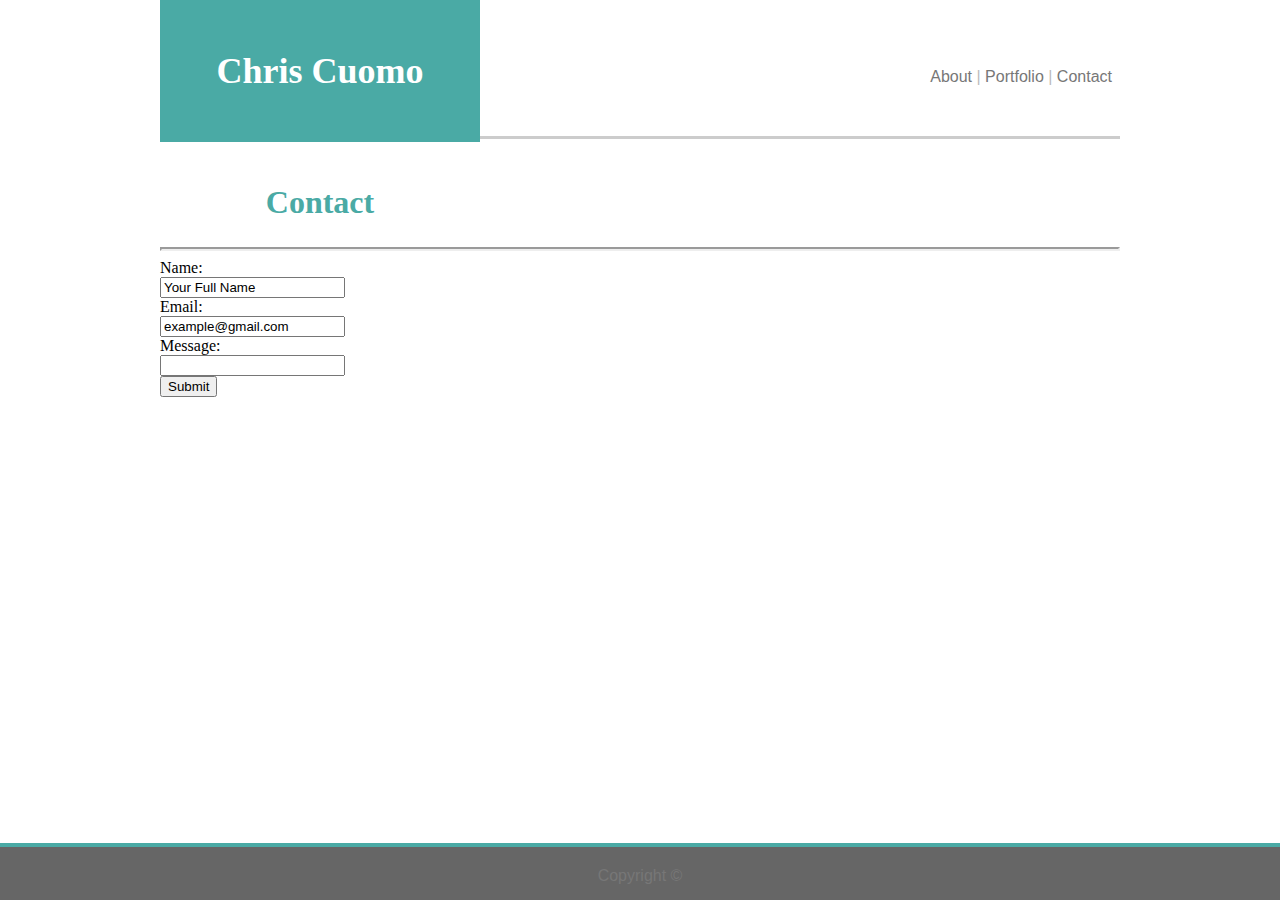
==== contact.html @ b41428fe "contact page probdone" ====
<!DOCTYPE html>
<html lang="en">
    <head>
        <meta charset="UTF-8">
        <meta name="viewport" content="width=device-width, initial-scale=1.0">
        <meta http-equiv="X-UA-Compatible" content="ie=edge">
        <title>Chris Cuomo Portfolio</title>
        <link rel="stylesheet" type="text/css" href="assets/css/basicreset.css">
        <link rel="stylesheet" type="text/css" href="assets/css/style.css">
    </head>
<body background="assets/images/Full Background.png">
    <header>
        <h1 class="header">Chris Cuomo</h1>
        <nav class="navheader">
            <a href="index.html">About</a><span style="opacity: 0.5"> | </span>
            <a href="portfolio.html">Portfolio</a><span style="opacity: 0.5"> | </span>
            <a href="contact.html">Contact</a><!--
                  -->
        </nav>
    </header>
    <br>
<div id="contactform">
    <h2 id="contacttext">Contact</h2>
    <hr>
    <form action="none">
       Name:<br>
        <input id="name" type="text" name="yourname" value="Your Full Name">
        <br>
        Email:<br>
        <input id="email" type="text" name="email" value="example@gmail.com">
        <br>
        Message:<br>
        <input id="message" type="text" name="message" value="">
        <br>
        <input id="submit" type="submit" value="Submit">
    </form>
</div>
<div class="footer">
        <p style="margin-top: 20px">Copyright ©</p>
</div> 
</body>
</html>
---- assets/css/style.css ----
* {
    box-sizing: border-box;
}
body {
  max-width: 960px;
  position: relative;
  margin: auto;
}
/* Header */
header {
  background: #fff;
	height: 139px;
	font-family: 'Georgia', Times, Times New Roman, serif;
	color: #777777;
	border-bottom: 3px solid #cccccc;
}
/* Chris Cuomo Header */
.header{
  font-size: 36px;
  text-align: center;
  width: 33.33%;
  border: 15px;
  padding: 50px;
  background-color: #4aaaa5;
  float: left;
}
/* Hyper Links */
.navheader{
  font-family: 'Arial', 'Helvetica Neue', Helvetica, sans-serif;
  color: #777777;
  float: right;
  margin-right: 8px;
  position: relative;
  bottom: -50%;
}
/* hovers on hyper links */
a {
	color: #777777;
	text-decoration: none;
}
a:visited {
	color: #777777;
}

a:hover {
	color: #db9936;
}

#aboutme {
  background: #ffffff;
	height: 450px;
	padding: 15px;
	overflow: auto;
}

/* My Image */
.ChrisCuomo{
  float: left;
	margin: 15px 15px 0px 15px;
  }
/* Headers */
h1 {
  color: #ffffff;
  margin-top: 0%;
}
h2 {
  width: 33.33%;
  font-size: 2em;
  text-align: center;
  color: #4aaaa5;
  position: relative;
  /*bottom: -13px;*/
}
/* Paragraph Specials */
#firstp {
  margin-top: 22px;
}
/* Colors */
p {
    color: #777777;
}
/* Fonts */
  p{
    font-family: Arial;
  }
/* hr specials */
hr {
  border-width: 2px;
  color: #777777;
}
/* footer */
.footer {
  height: 57px;
  position: fixed;
  left: 0;
  bottom: 0;
  width: 100%;
  border-top: 4px solid #4aaaa5;
  background-color: #666666;
  color: #777777;
  text-align: center;
}
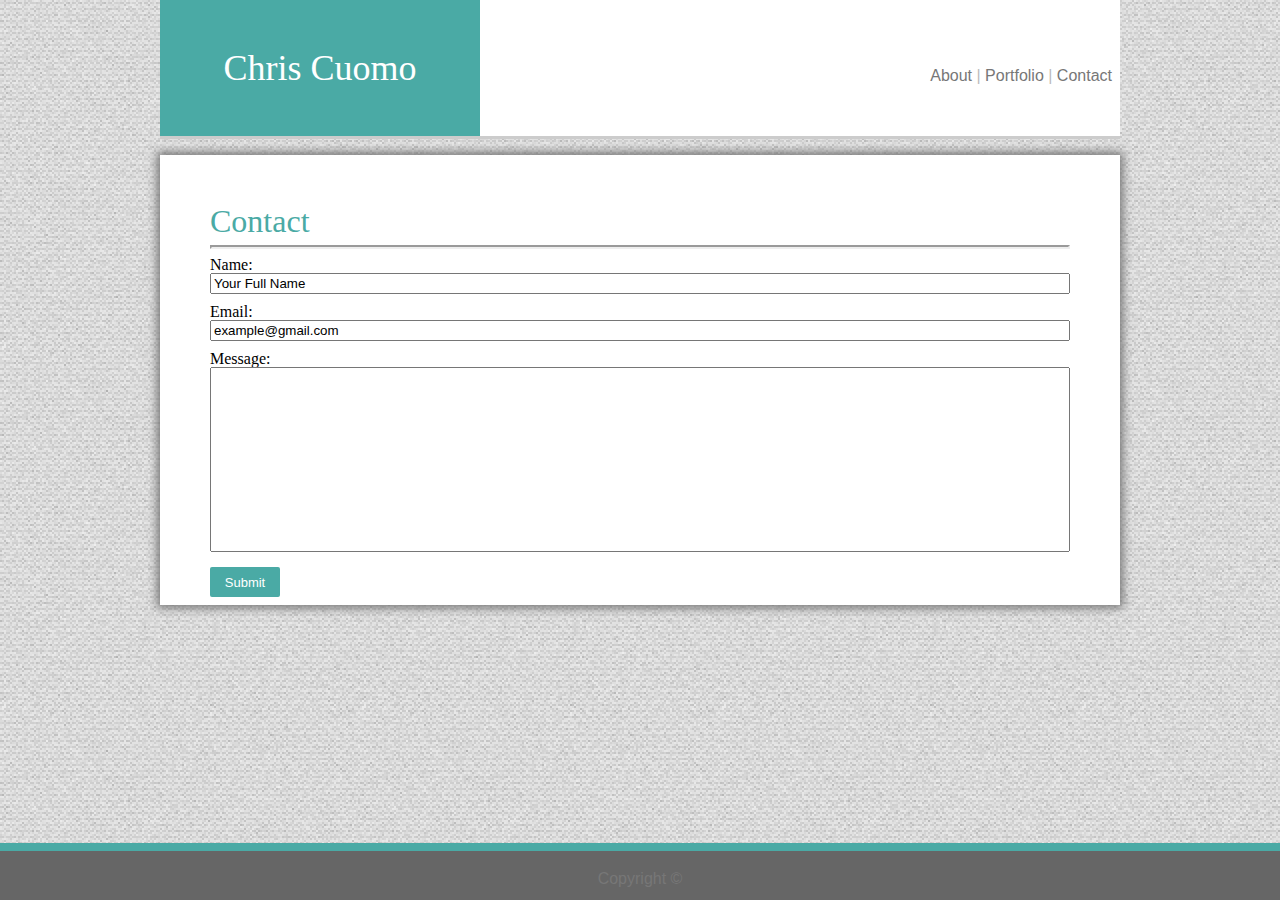
==== commit 44ba6f1d: "all final except for About Me text" ====
--- a/contact.html
+++ b/contact.html
@@ -8,7 +8,7 @@
         <link rel="stylesheet" type="text/css" href="assets/css/basicreset.css">
         <link rel="stylesheet" type="text/css" href="assets/css/style.css">
     </head>
-<body background="assets/images/Full Background.png">
+<body background="assets/images/Full-Background.png">
     <header>
         <h1 class="header">Chris Cuomo</h1>
         <nav class="navheader">
--- a/assets/css/basicreset.css
+++ b/assets/css/basicreset.css
@@ -0,0 +1,48 @@
+/* http://meyerweb.com/eric/tools/css/reset/ 
+   v2.0 | 20110126
+   License: none (public domain)
+*/
+
+html, body, div, span, applet, object, iframe,
+h1, h2, h3, h4, h5, h6, p, blockquote, pre,
+a, abbr, acronym, address, big, cite, code,
+del, dfn, em, img, ins, kbd, q, s, samp,
+small, strike, strong, sub, sup, tt, var,
+b, u, i, center,
+dl, dt, dd, ol, ul, li,
+fieldset, form, label, legend,
+table, caption, tbody, tfoot, thead, tr, th, td,
+article, aside, canvas, details, embed, 
+figure, figcaption, footer, header, hgroup, 
+menu, nav, output, ruby, section, summary,
+time, mark, audio, video {
+	margin: 0;
+	padding: 0;
+	border: 0;
+	font-size: 100%;
+	font: inherit;
+	vertical-align: baseline;
+}
+/* HTML5 display-role reset for older browsers */
+article, aside, details, figcaption, figure, 
+footer, header, hgroup, menu, nav, section {
+	display: block;
+}
+body {
+	line-height: 1;
+}
+ol, ul {
+	list-style: none;
+}
+blockquote, q {
+	quotes: none;
+}
+blockquote:before, blockquote:after,
+q:before, q:after {
+	content: '';
+	content: none;
+}
+table {
+	border-collapse: collapse;
+	border-spacing: 0;
+}--- a/assets/css/style.css
+++ b/assets/css/style.css
@@ -48,15 +48,16 @@
 
 #aboutme {
   background: #ffffff;
-	height: 450px;
-	padding: 15px;
-	overflow: auto;
+	height: 550px;
+	padding: 50px;
+  overflow: auto;
+  box-shadow: 0px 0px 9px 3px #777777;
 }
 
 /* My Image */
 .ChrisCuomo{
   float: left;
-	margin: 15px 15px 0px 15px;
+	margin: 10px 10px 131px 0px;
   }
 /* Headers */
 h1 {
@@ -66,14 +67,13 @@
 h2 {
   width: 33.33%;
   font-size: 2em;
-  text-align: center;
+  text-align: left;
   color: #4aaaa5;
   position: relative;
-  /*bottom: -13px;*/
 }
 /* Paragraph Specials */
 #firstp {
-  margin-top: 22px;
+  margin-top: 15px;
 }
 /* Colors */
 p {
@@ -88,6 +88,80 @@
   border-width: 2px;
   color: #777777;
 }
+/* Contact Page */
+#contacttext {
+  text-align: left;
+  color: #4aaaa5;
+}
+#message {
+	height: 185px;
+  margin-bottom: 10px;
+  width: 100%
+}
+#email {
+  margin-bottom: 10px;
+  width: 100%
+}
+#name {
+  margin-bottom: 10px;
+  width: 100%
+}
+#contactform {
+  box-shadow: 0px 0px 9px 3px #777777;
+  background: #ffffff;
+  height: 450px;
+	padding: 50px;
+	overflow: auto;
+}
+#submit {
+  color: #fff;
+    width: 70px;
+    height: 30px;
+    background: #4aaaa5;
+    border: none;
+    margin-top: 5px;
+    border-radius: 2px;
+    font-size: 13px;
+}
+#submit:hover {
+	cursor: pointer;
+  background-color: #db9936;
+}
+/* */
+/* Portfolio Page */
+
+.floatedlist {
+  float: left;
+  width: 33.33%;
+  padding: 6px;
+  }
+  
+  .column img {
+    margin-top: 12px;
+  }
+
+.portbreak {
+  content: "";
+  margin: .5em;
+  display: block;
+}
+#portfolio {
+box-shadow: 0px 0px 9px 3px #777777;
+  background: #ffffff;
+  height: 537px;
+	padding: 50px;
+  overflow: auto;
+}
+.portfolionames {
+    color: #ffffff;
+    background-color: #4aaaa5;
+    line-height: 29px;
+    text-align: center;
+    position: relative;
+    margin-right:5px;
+    width: 100%;
+    bottom: 37px;
+}
 /* footer */
 .footer {
   height: 57px;
@@ -95,7 +169,7 @@
   left: 0;
   bottom: 0;
   width: 100%;
-  border-top: 4px solid #4aaaa5;
+  border-top: 8px solid #4aaaa5;
   background-color: #666666;
   color: #777777;
   text-align: center;
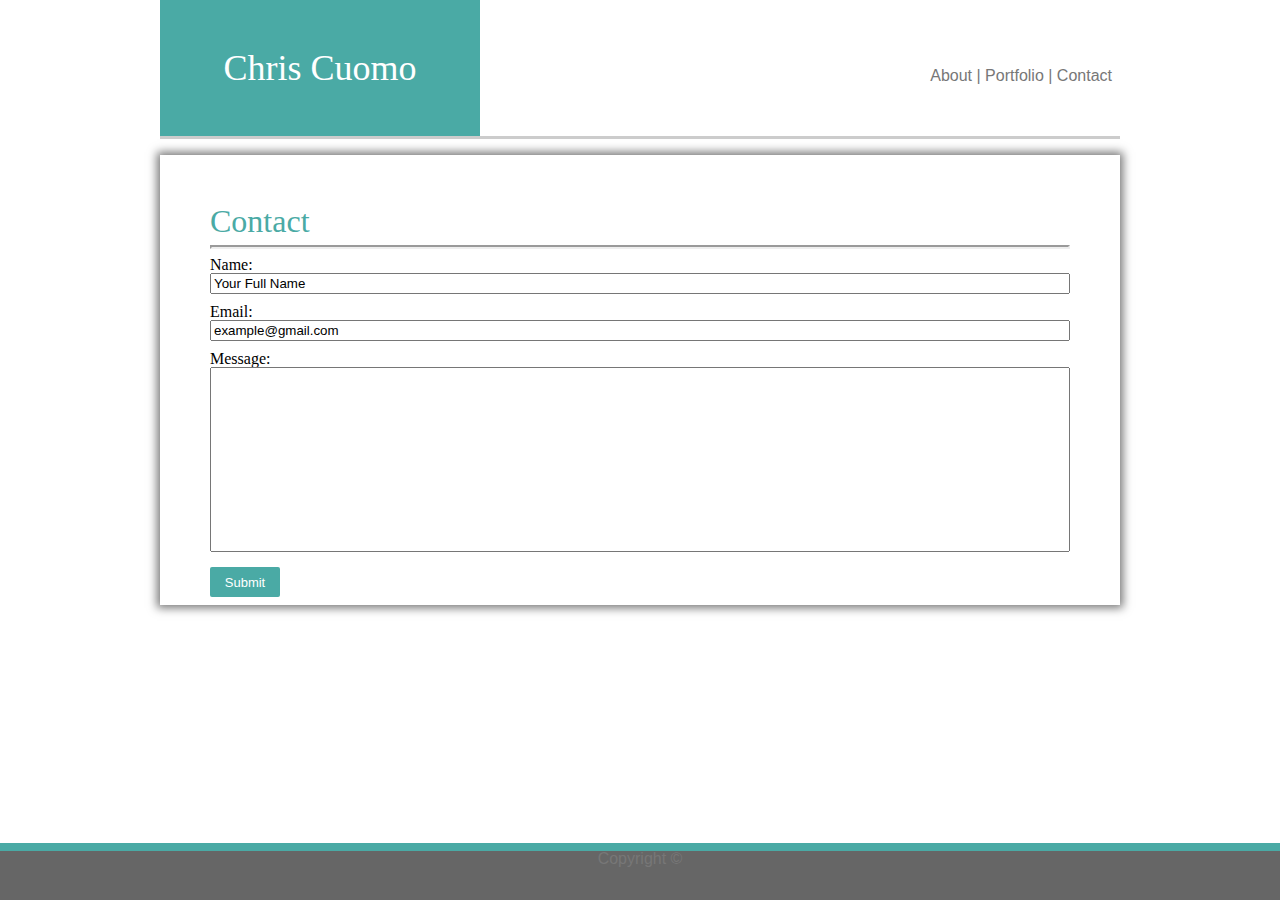
==== commit 34d4fa52: "fixed inline styles" ====
--- a/contact.html
+++ b/contact.html
@@ -8,12 +8,12 @@
         <link rel="stylesheet" type="text/css" href="assets/css/basicreset.css">
         <link rel="stylesheet" type="text/css" href="assets/css/style.css">
     </head>
-<body background="assets/images/Full-Background.png">
+<body>
     <header>
         <h1 class="header">Chris Cuomo</h1>
         <nav class="navheader">
-            <a href="index.html">About</a><span style="opacity: 0.5"> | </span>
-            <a href="portfolio.html">Portfolio</a><span style="opacity: 0.5"> | </span>
+            <a href="index.html">About</a><span class="opaq"> | </span>
+            <a href="portfolio.html">Portfolio</a><span class="opaq"> | </span>
             <a href="contact.html">Contact</a><!--
                   -->
         </nav>
@@ -36,7 +36,7 @@
     </form>
 </div>
 <div class="footer">
-        <p style="margin-top: 20px">Copyright ©</p>
+        <p class="pfoot">Copyright ©</p>
 </div> 
 </body>
 </html>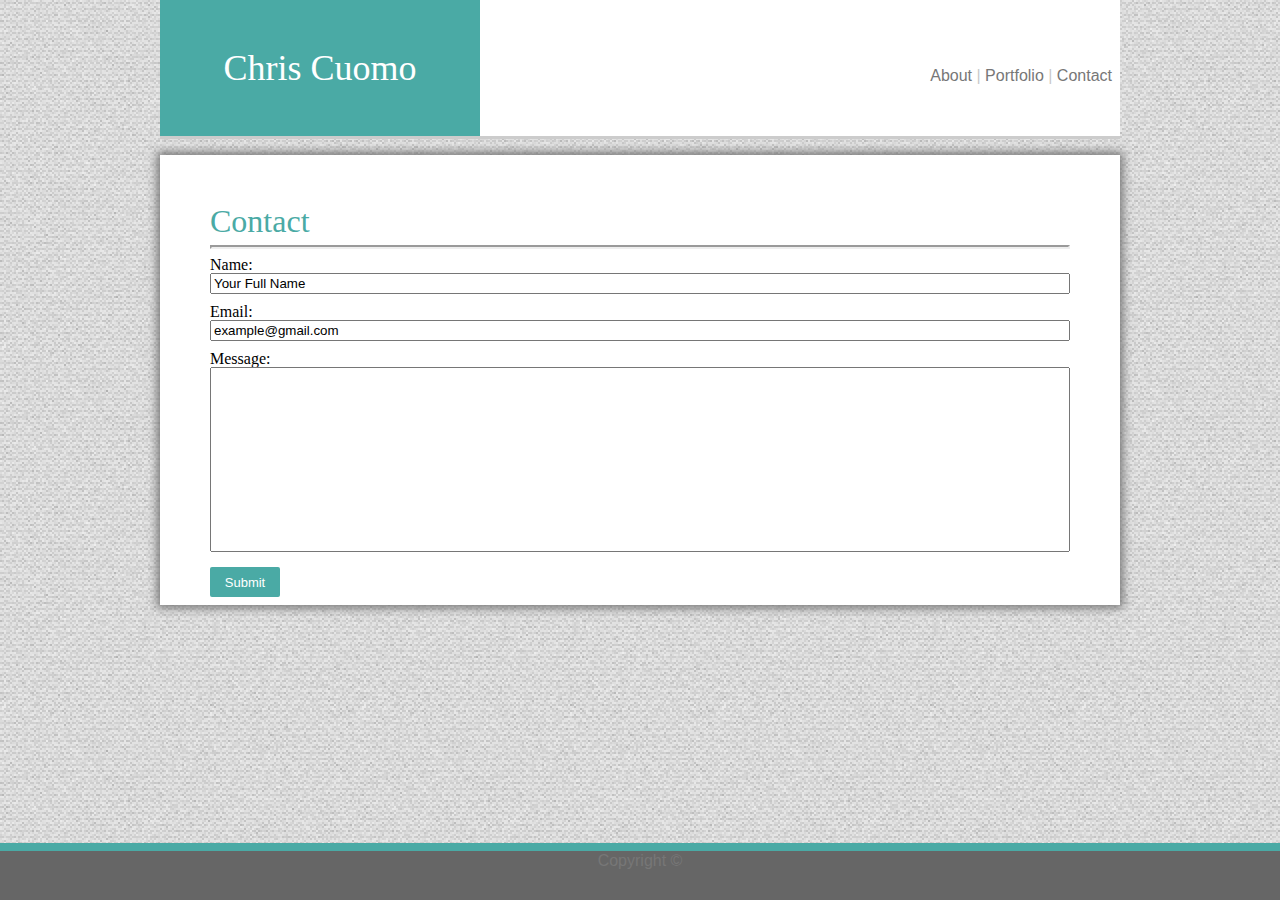
==== commit ec779ec7: "finalized changes inline style" ====
--- a/contact.html
+++ b/contact.html
@@ -36,7 +36,7 @@
     </form>
 </div>
 <div class="footer">
-        <p class="pfoot">Copyright ©</p>
+        <p id="pfoot">Copyright ©</p>
 </div> 
 </body>
 </html>--- a/assets/css/style.css
+++ b/assets/css/style.css
@@ -2,9 +2,13 @@
     box-sizing: border-box;
 }
 body {
+  background-image: url(../images/Full-Background.png);
   max-width: 960px;
   position: relative;
   margin: auto;
+}
+p {
+  line-height: 1.25;
 }
 /* Header */
 header {
@@ -32,6 +36,9 @@
   margin-right: 8px;
   position: relative;
   bottom: -50%;
+}
+.opaq {
+  opacity: 0.4;
 }
 /* hovers on hyper links */
 a {
@@ -163,6 +170,9 @@
     bottom: 37px;
 }
 /* footer */
+.pfoot {
+  margin-top: 16px;
+}
 .footer {
   height: 57px;
   position: fixed;
